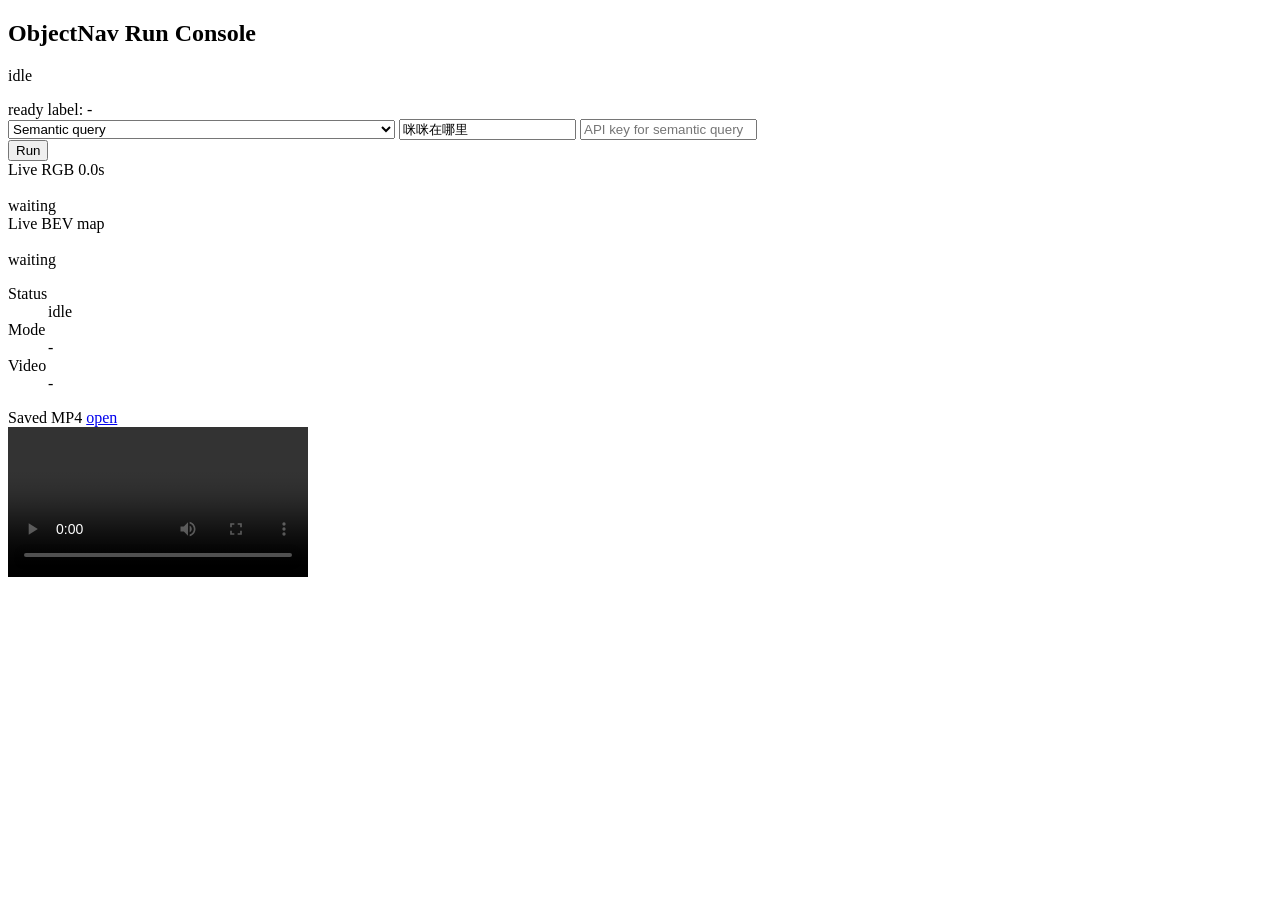
==== scripts/cat_demo/web_static/index.html @ 86a2915e "Organize cat demo workflow and managed assets" ====
<!doctype html>
<html lang="zh-CN">
  <head>
    <meta charset="utf-8" />
    <meta name="viewport" content="width=device-width, initial-scale=1" />
    <title>ObjectNav Run Console</title>
    <link rel="stylesheet" href="/static/styles.css" />
  </head>
  <body>
    <main class="shell">
      <section class="topbar">
        <div>
          <h1>ObjectNav Run Console</h1>
          <p id="runLine">idle</p>
        </div>
        <div class="status-pills">
          <span id="stagePill">ready</span>
          <span id="labelPill">label: -</span>
        </div>
      </section>

      <form id="requestForm" class="command-row">
        <div class="form-fields">
          <select id="runMode" name="runMode">
            <option value="semantic_query">Semantic query</option>
            <option value="find_cat">Find cat</option>
            <option value="global_home_40">Global home (after 40 steps)</option>
            <option value="global_home_100">Global home (after 100 steps)</option>
            <option value="object_memory_cat">Object memory cat (module 2 + 3)</option>
            <option value="persistent_memory_cat_pair">Persistent map + memory cat (2 passes)</option>
            <option value="persistent_memory_cat_pair_pointnav">Persistent map + memory cat — PointNav follower (2 passes)</option>
          </select>
          <input id="requestText" name="requestText" value="咪咪在哪里" autocomplete="off" />
          <input id="apiKey" name="apiKey" type="password" autocomplete="off" placeholder="API key for semantic query" />
        </div>
        <button id="runButton" type="submit">Run</button>
      </form>

      <section class="workspace">
        <div class="live-grid">
          <div class="viewer">
            <div class="viewer-head">
              <span>Live RGB</span>
              <span id="elapsed">0.0s</span>
            </div>
            <div class="frame-box">
              <img id="liveFrame" alt="" />
              <div id="frameEmpty" class="empty">waiting</div>
            </div>
          </div>

          <div class="viewer">
            <div class="viewer-head">
              <span>Live BEV</span>
              <span id="bevState">map</span>
            </div>
            <div class="frame-box">
              <img id="liveBevFrame" alt="" />
              <div id="bevFrameEmpty" class="empty">waiting</div>
            </div>
          </div>
        </div>

        <aside class="side">
          <div class="panel">
            <dl>
              <div>
                <dt>Status</dt>
                <dd id="statusText">idle</dd>
              </div>
              <div>
                <dt>Mode</dt>
                <dd id="semanticText">-</dd>
              </div>
              <div>
                <dt>Video</dt>
                <dd id="videoText">-</dd>
              </div>
            </dl>
          </div>

          <div class="panel log-panel">
            <pre id="logText"></pre>
          </div>
        </aside>
      </section>

      <section id="videoSection" class="video-section hidden">
        <div class="viewer-head">
          <span>Saved MP4</span>
          <a id="videoLink" href="#">open</a>
        </div>
        <video id="resultVideo" controls playsinline></video>
      </section>
    </main>

    <script src="/static/app.js"></script>
  </body>
</html>
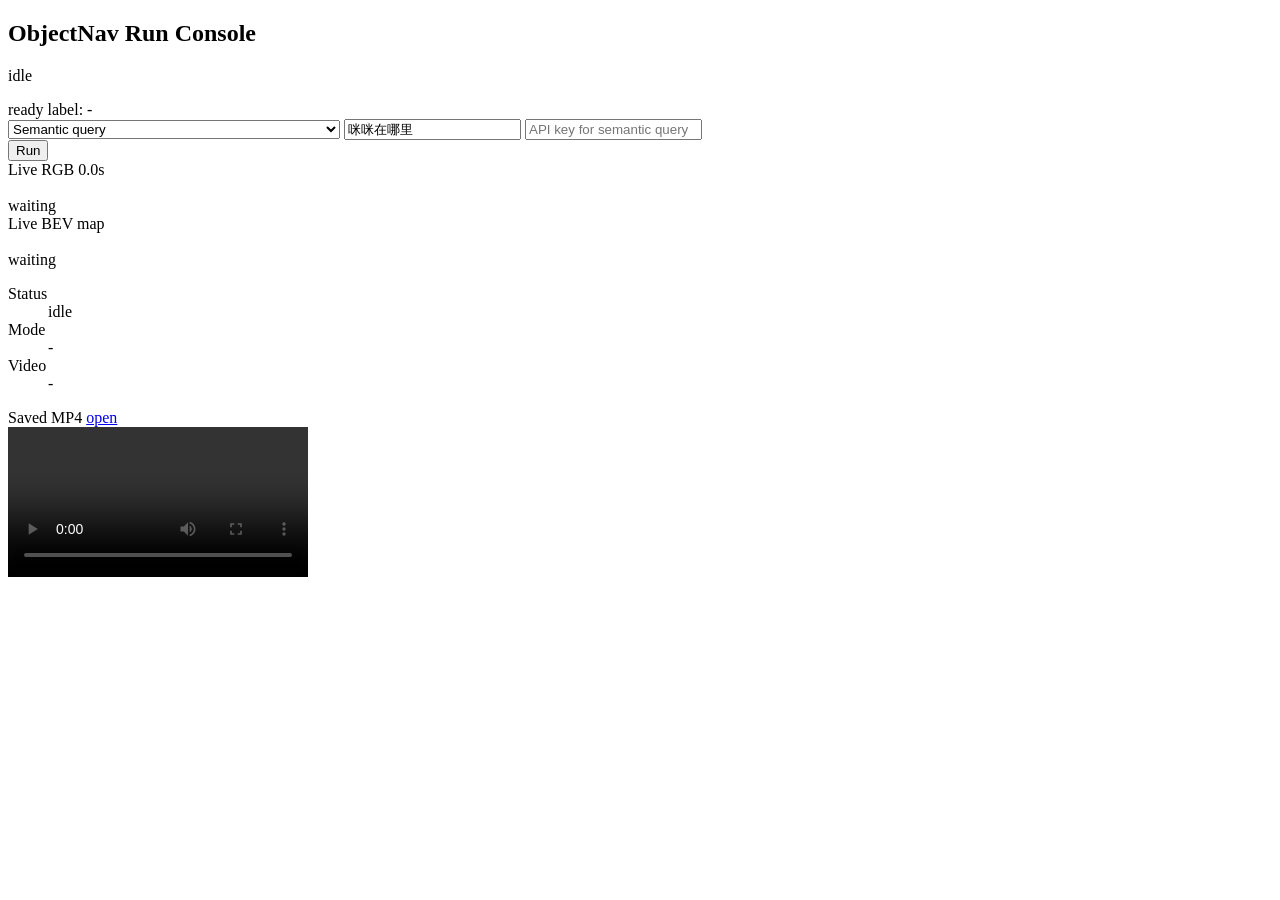
==== commit 9aded871: "fix: handle multitarget fridge encoding" ====
--- a/scripts/cat_demo/web_static/index.html
+++ b/scripts/cat_demo/web_static/index.html
@@ -28,7 +28,7 @@
             <option value="global_home_100">Global home (after 100 steps)</option>
             <option value="object_memory_cat">Object memory cat (module 2 + 3)</option>
             <option value="persistent_memory_cat_pair">Persistent map + memory cat (2 passes)</option>
-            <option value="persistent_memory_cat_pair_pointnav">Persistent map + memory cat — PointNav follower (2 passes)</option>
+            <option value="multi_goal_cat">Multi-goal: origin → fridge → cat → origin (2 passes)</option>
           </select>
           <input id="requestText" name="requestText" value="咪咪在哪里" autocomplete="off" />
           <input id="apiKey" name="apiKey" type="password" autocomplete="off" placeholder="API key for semantic query" />
